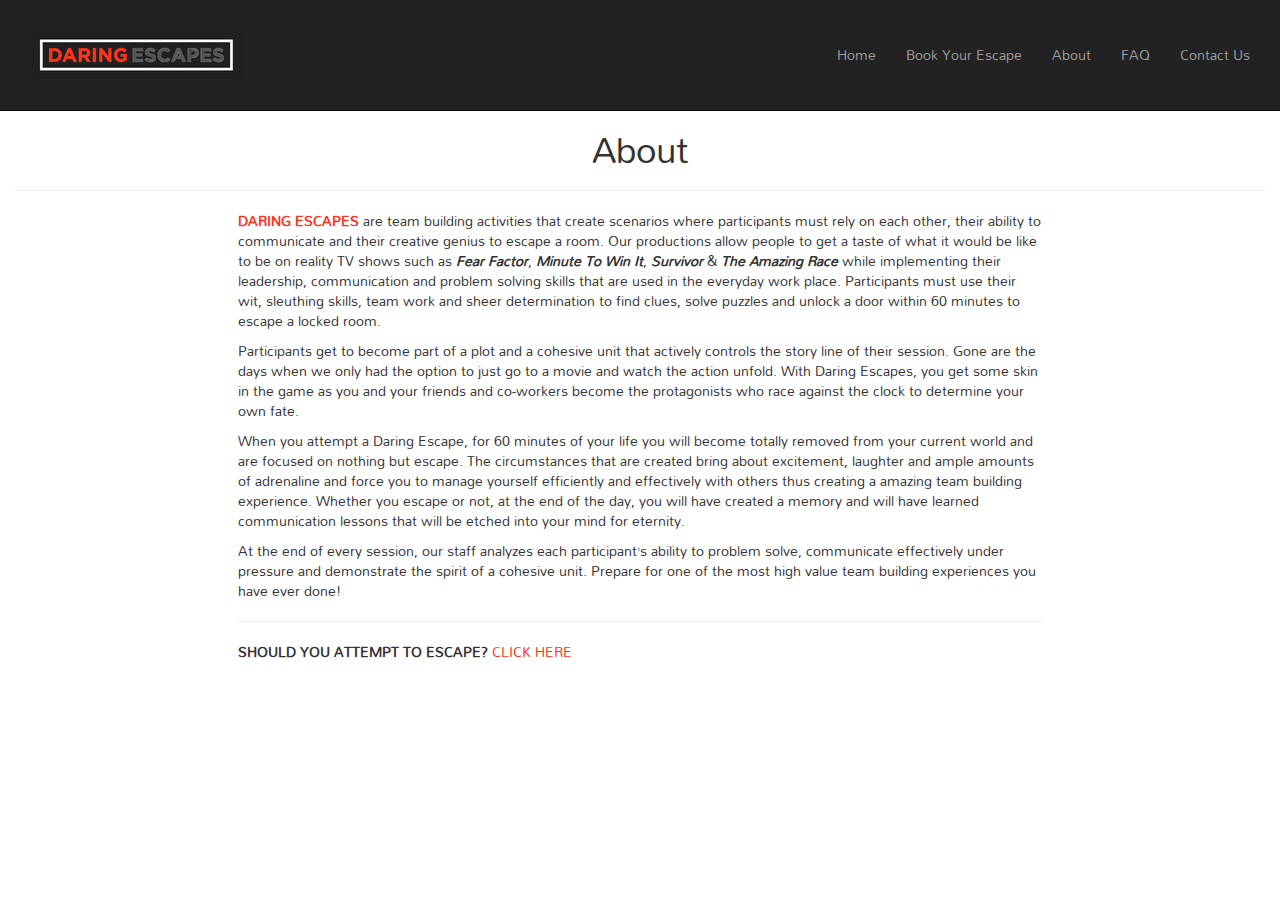
==== about.html @ 61e109db "cleaning-up" ====
<!DOCTYPE html>
<html lang="en">

<head>
    <meta charset="UTF-8">
    <link rel="icon" type="image/png" href="img/daring_escapes_icon.png">
    <title>Daring Escapes</title>
    <meta name="viewport" content="width=device-width, initial-scale=1, maximum-scale=1, user-scalable=no">
    <link href='http://fonts.googleapis.com/css?family=Mandali' rel='stylesheet' type='text/css'>
    <link rel="stylesheet" href="resources/font-awesome-4.4.0/css/font-awesome.min.css">
    <link rel="stylesheet" href="resources/bootstrap-3.3.4-dist/css/bootstrap.min.css">
    <link rel="stylesheet" href="css/main.css">
</head>

<body style="padding-top: 110px;">
    <header id='top'>
        <nav class="navbar navbar-inverse navbar-fixed-top cbp-af-header">
            <div class="container-fluid">
                <!-- Brand and toggle get grouped for better mobile display -->
                <div class="navbar-header">
                    <button type="button" class="navbar-toggle collapsed" data-toggle="collapse" data-target="#navbar-collapse-1">
                        <span class="sr-only">Toggle navigation</span>
                        <span class="icon-bar"></span>
                        <span class="icon-bar"></span>
                        <span class="icon-bar"></span>
                    </button>
                    <!--                    <a class="navbar-brand" href="#top">-->
                    <!--                       need to reorganize nav and location of sections-->
                    <img src="img/daring_escapes_banner_sm.png" alt="banner">
                    <!--                    </a>-->
                </div>

                <!-- Collect the nav links, forms, and other content for toggling -->
                <div class="collapse navbar-collapse" id="navbar-collapse-1">
                    <ul class="nav navbar-nav navbar-right">
                        <li class="visible-xs"><a class="xs-nav" href="index.html#top">Home</a>
                        </li>
                        <li class="hidden-xs"><a href="index.html#top">Home</a>
                        </li>
                        <li class="visible-xs"><a class="xs-nav" href="index.html#book-your-escape">Book Your Escape</a>
                        </li>
                        <li class="hidden-xs"><a href="index.html#book-your-escape">Book Your Escape</a>
                        </li>
                        <li class="visible-xs"><a class="xs-nav" href="index.html#about">About</a>
                        </li>
                        <li class="hidden-xs"><a href="index.html#about">About</a>
                        </li>
                        <li class="visible-xs"><a class="xs-nav" href="index.html#faq">FAQ</a>
                        </li>
                        <li class="hidden-xs"><a href="index.html#faq">FAQ</a>
                        </li>
                        <li class="visible-xs"><a class="xs-nav" href="index.html#contact-us">Contact Us</a>
                        </li>
                        <li class="hidden-xs"><a href="index.html#contact-us">Contact Us</a>
                        </li>
                    </ul>
                </div>

                <!-- /.navbar-collapse -->
            </div>
            <!-- /.container-fluid -->
        </nav>
    </header>
    <div class="container-fluid">

    <section>
        <h1 class="text-center">About</h1>
        <hr>
        <div class="col-md-8 col-md-offset-2 col-sm-10 col-sm-offset-1">
        <p><strong><span class="brand-text">DARING ESCAPES</span></strong> are team building activities that create scenarios where participants must rely on each other, their ability to communicate and their creative genius to escape a room. Our productions allow people to get a taste of what it would be like to be on reality TV shows such as <em><strong>Fear Factor</strong></em>, <em><strong>Minute To Win It</strong></em>, <em><strong>Survivor</strong></em> &amp; <em><strong>The Amazing Race</strong></em><strong> </strong>while implementing their leadership, communication and problem solving skills that are used in the everyday work place. Participants must use their wit, sleuthing skills, team work and sheer determination to find clues, solve puzzles and unlock a door within 60 minutes to escape a locked room.</p>
        <p>Participants get to become part of a plot and a cohesive unit that actively controls the story line of their session. Gone are the days when we only had the option to just go to a movie and watch the action unfold. With Daring Escapes, you get some skin in the game as you and your friends and co-workers become the protagonists who race against the clock to determine your own fate.</p>
        <p>When you attempt a Daring Escape, for 60 minutes of your life you will become totally removed from your current world and are focused on nothing but escape. The circumstances that are created bring about excitement, laughter and ample amounts of adrenaline and force you to manage yourself efficiently and effectively with others thus creating a amazing team building experience. Whether you escape or not, at the end of the day, you will have created a memory and will have learned communication lessons that will be etched into your mind for eternity.</p>
        <p>At the end of every session, our staff analyzes each participant&#8217;s ability to problem solve, communicate effectively under pressure and demonstrate the spirit of a cohesive unit. Prepare for one of the most high value team building experiences you have ever done!</p>
        <hr>
        <p><strong>SHOULD YOU ATTEMPT TO ESCAPE? </strong>  <a class="brand-text" href="index.html#book-your-escape">CLICK HERE</a></p>
        </div>
    </section>

    </div>
<!--
    <footer class="container-fluid">
        <h1>FOOTER</h1>
    </footer>
-->

    <script src="resources/jquery/js/jquery-2.1.4.min.js"></script>
    <script src="resources/bootstrap-3.3.4-dist/js/bootstrap.min.js"></script>
    <script src="resources/AnimatedHeader/js/classie.js"></script>
    <script src="resources/AnimatedHeader/js/cbpAnimatedHeader.js"></script>
    <script src="resources/jquery-easing/jquery.easing.1.3.js"></script>
    <script src="resources/stellar/jquery.stellar.js"></script>
    <script src="js/scrolling.js"></script>

</body>

</html>
---- css/main.css ----
body {
    font-family: 'Mandali', sans-serif;
    /*    padding-top: 80px;*/
}
.navbar {
    margin-bottom: 0px;
    padding: 30px 15px;
    transition: all 0.5s;
    -webkit-transition: all 0.5s;
}
@media (max-width: 400px) {
    .navbar-header {
        position: relative;
    }
    .navbar img {
        position: absolute;
        top: 0;
        bottom: 0;
        margin: auto;
        width: 70%;
    }
}
.navbar-brand {
    padding: 0px 15px;
}
.nav-banner {
    height: 50px;
}
.cbp-af-header-shrink {
    padding-top: 5px;
    padding-bottom: 5px;
    opacity: 0.9;
}
.fill-screen {
    background-size: cover;
    background-position: center;
}
.fill-screen-sub {
    background-size: contain;
    background-position: center;
}
.fixed-attachment {
    background-attachment: fixed;
}
@media (max-width: 1024px) {
    .fixed-attachment {
        background-attachment: scroll;
    }
}
.title-row {
    position: relative;
    min-height: 300px;
}
.title-image {
    position: absolute;
    padding: 20px;
    top: 50%;
    left: 50%;
    margin-right: -50%;
    transform: translate(-50%, -50%);
    -webkit-transform: translate(-50%, -50%);
}
@media (min-width: 1081px) {
    .title-image{
        width: 50%;
    }
}
@media (max-width: 1080px) {
    .title-image{
        width: 70%;
    }
}
@media (max-width: 767px) {
    .title-image{
        width: 85%;
    }
}
@media (max-width: 320px) {
    .title-image{
        width: 100%;
    }
}

.title-text {
    position: absolute;
    padding: 20px;
    top: 50%;
    left: 50%;
    margin-right: -50%;
    transform: translate(-50%, -50%);
    -webkit-transform: translate(-50%, -50%);
    color: #fff;
    text-align: center;
    text-shadow: 1px 1px 5px #000;
}
.large-image-text {
    position: relative;
    padding: 20px;
    top: 50%;
/*
    left: 50%;
    margin-right: -50%;
*/
    transform: translate(0%, -50%);
    -webkit-transform: translate(0%, -50%);
    text-align: center;
    color: #ff301a;
    text-shadow: 1px 1px 1px #000;
    background-color: #888; /*for no rgba support*/
    background-color: rgba(0%, 0%, 0%, 0.33);
    padding: 10px 10px;
/*
    border-radius: 10px;  standards-compliant: (IE)  
    -moz-border-radius: 10px; 
*/
}
.large-image-text h2{
    margin-top: 10px;
}
@media (min-width: 768px) {
    .large-image-text h2{
        font-size: 40px;
    }
}
.down-button {
    position: absolute;
    bottom: 40px;
    width: 100%;
    text-align: center;
}
.down-button i {
    color: #ff301a;
}
.btn-default:hover {
    border-color: #ff301a;
}
.text-banner {
    text-align: center;
    margin: 40px 20px;
}
.text-banner h1 {
    font-size: 44px;
}
.text-banner p {
    font-size: 16px;
}
.btn {
    margin-bottom: 10px;
}
.activity-section {
    margin: 50px;
    text-align: center;
}

.title-text-sub {
    background-color: #d8d8d8;
    padding: 10px 20px;
    border-radius: 10px; /* standards-compliant: (IE) */ 
    -moz-border-radius: 10px; 
}
.about {
    text-align: left;
}
.faq {
    text-align: right; 
}
@media (max-width: 767px) {
    .about,
    .faq {
        text-align: center;
    }
}
.activity-element img {
    width: 150px;
    height: 150px;
}
.contact-us {
    text-align: center;
}

.address {
    background-color: #d8d8d8;
    padding: 10px 20px;
    border-radius: 10px;
    -moz-border-radius: 10px; 
}

footer {
    background-color: #333;
    color: #686868;
    padding-top: 10px;
    font-size: 14px;
    text-align: center;
}

.brand-text, .brand-text:hover {
    color: #ff301a;
}


.top-img {
    background-image: url(../img/zombie_hand_lg.jpg);
}
.bottom-img {
    background-image: url(../img/zombie_keith_lg.jpg);
}
.middle-img {
    background-image: url(../img/room.jpg);
}

@media (max-width: 767px) {
.top-img {
    background-image: url(../img/zombie_hand_sm.jpg);
}
.bottom-img {
    background-image: url(../img/zombie_keith_sm.jpg);
}
}
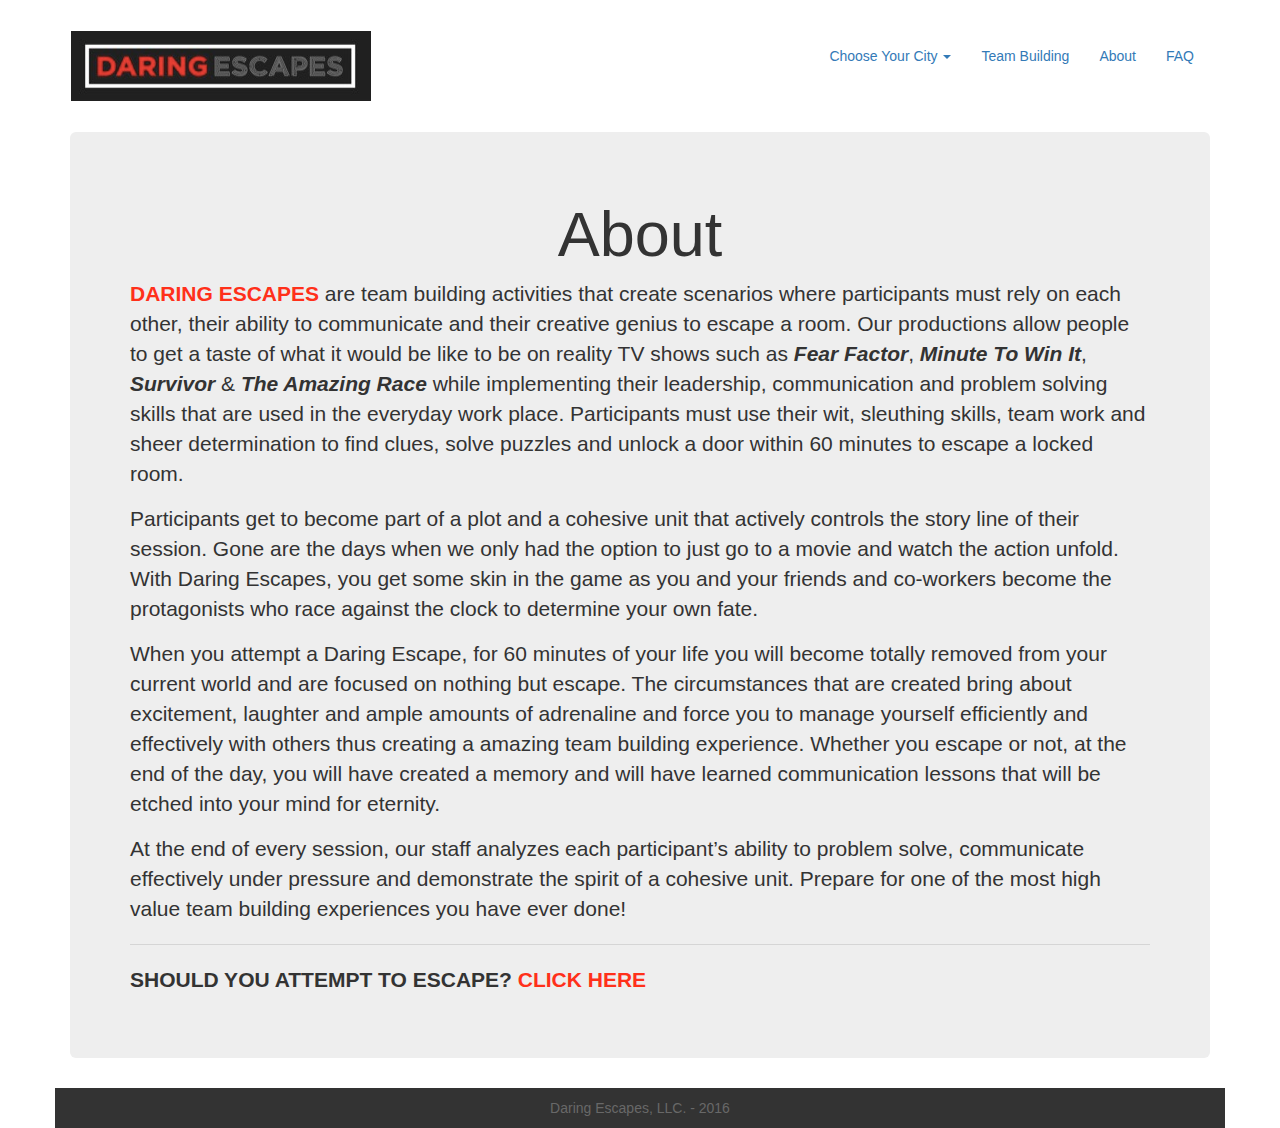
==== commit dff1d4c9: "performance tuning" ====
--- a/about.html
+++ b/about.html
@@ -2,95 +2,83 @@
 <html lang="en">
 
 <head>
-    <meta charset="UTF-8">
-    <link rel="icon" type="image/png" href="img/daring_escapes_icon.png">
-    <title>Daring Escapes</title>
-    <meta name="viewport" content="width=device-width, initial-scale=1, maximum-scale=1, user-scalable=no">
-    <link href='http://fonts.googleapis.com/css?family=Mandali' rel='stylesheet' type='text/css'>
-    <link rel="stylesheet" href="resources/font-awesome-4.4.0/css/font-awesome.min.css">
-    <link rel="stylesheet" href="resources/bootstrap-3.3.4-dist/css/bootstrap.min.css">
+    <meta charset="utf-8">
+    <meta http-equiv="X-UA-Compatible" content="IE=edge">
+    <meta name="viewport" content="width=device-width, initial-scale=1">
+    <title>Daring Room Escapes - Escape Rooms in Pittsburgh and Cleveland</title>
+    <meta name="description" content="Escape Rooms in Pittsburgh and Cleveland. Book your game now and make your Daring Room Escape!" />
+    <meta name="keywords" content="Escape Rooms in Pittsburgh and Cleveland. Book your game now and make your Daring Room Escape!" />
+    <link rel="icon" type="image/png" href="img/de_logo_white_small.jpg">
+
+    <link rel="stylesheet" href="resources/bootstrap-3.3.6-dist/css/bootstrap.min.css">
+    <link rel="stylesheet" href="resources/bootstrap-material-design/css/bootstrap-material-design.min.css">
+    <link rel="stylesheet" href="resources/bootstrap-material-design/css/ripples.min.css">
+    
     <link rel="stylesheet" href="css/main.css">
+
+
 </head>
 
-<body style="padding-top: 110px;">
-    <header id='top'>
-        <nav class="navbar navbar-inverse navbar-fixed-top cbp-af-header">
-            <div class="container-fluid">
-                <!-- Brand and toggle get grouped for better mobile display -->
-                <div class="navbar-header">
-                    <button type="button" class="navbar-toggle collapsed" data-toggle="collapse" data-target="#navbar-collapse-1">
-                        <span class="sr-only">Toggle navigation</span>
-                        <span class="icon-bar"></span>
-                        <span class="icon-bar"></span>
-                        <span class="icon-bar"></span>
-                    </button>
-                    <!--                    <a class="navbar-brand" href="#top">-->
-                    <!--                       need to reorganize nav and location of sections-->
-                    <img src="img/daring_escapes_banner_sm.png" alt="banner">
-                    <!--                    </a>-->
-                </div>
+<body>
 
-                <!-- Collect the nav links, forms, and other content for toggling -->
-                <div class="collapse navbar-collapse" id="navbar-collapse-1">
-                    <ul class="nav navbar-nav navbar-right">
-                        <li class="visible-xs"><a class="xs-nav" href="index.html#top">Home</a>
-                        </li>
-                        <li class="hidden-xs"><a href="index.html#top">Home</a>
-                        </li>
-                        <li class="visible-xs"><a class="xs-nav" href="index.html#book-your-escape">Book Your Escape</a>
-                        </li>
-                        <li class="hidden-xs"><a href="index.html#book-your-escape">Book Your Escape</a>
-                        </li>
-                        <li class="visible-xs"><a class="xs-nav" href="index.html#about">About</a>
-                        </li>
-                        <li class="hidden-xs"><a href="index.html#about">About</a>
-                        </li>
-                        <li class="visible-xs"><a class="xs-nav" href="index.html#faq">FAQ</a>
-                        </li>
-                        <li class="hidden-xs"><a href="index.html#faq">FAQ</a>
-                        </li>
-                        <li class="visible-xs"><a class="xs-nav" href="index.html#contact-us">Contact Us</a>
-                        </li>
-                        <li class="hidden-xs"><a href="index.html#contact-us">Contact Us</a>
-                        </li>
-                    </ul>
-                </div>
+    <nav class="container container-header navbar navbar-inverted">
+        <div class="">
+            <div class="navbar-header">
+                <button type="button" class="navbar-toggle collapsed" data-toggle="collapse" data-target="#navbar" aria-expanded="false" aria-controls="navbar">
+                    <span class="sr-only">Toggle navigation</span>
+                    <span class="icon-bar"></span>
+                    <span class="icon-bar"></span>
+                    <span class="icon-bar"></span>
+                </button>
+                <a class="hidden-xs hidden-sm" href="index.html"><img class="nav-logo img-responsive" src="img/daring_escapes_banner.jpg" alt="Daring Escapes Home Page"></a>
+                <a class="hidden-md hidden-lg" href="index.html"><img class="nav-logo img-responsive" src="img/de_logo_black.png" alt="Daring Escapes Home Page"></a>
+            </div>
+            <div id="navbar" class="navbar-collapse collapse">
+                <ul class="nav navbar-nav navbar-right">
+                    <li class="dropdown">
+                        <a href="index.html" class="dropdown-toggle" data-toggle="dropdown" role="button" aria-haspopup="true" aria-expanded="false">Choose Your City <span class="caret"></span></a>
+                        <ul class="dropdown-menu">
+                            <li><a href="cleveland.html">Cleveland</a></li>
+                            <li><a href="pittsburgh.html">Pittsburgh</a></li>
+                        </ul>
+                    </li>
+                    <li><a href="team-building.html" data-dismiss="modal">Team Building</a></li>
+                    <li><a href="about.html" data-dismiss="modal">About</a></li>
+                    <li><a href="faq.html" data-dismiss="modal">FAQ</a></li>
+                </ul>
+            </div>
+        </div>
+    </nav>
 
-                <!-- /.navbar-collapse -->
-            </div>
-            <!-- /.container-fluid -->
-        </nav>
-    </header>
-    <div class="container-fluid">
+    <div class="container">
 
-    <section>
-        <h1 class="text-center">About</h1>
-        <hr>
-        <div class="col-md-8 col-md-offset-2 col-sm-10 col-sm-offset-1">
-        <p><strong><span class="brand-text">DARING ESCAPES</span></strong> are team building activities that create scenarios where participants must rely on each other, their ability to communicate and their creative genius to escape a room. Our productions allow people to get a taste of what it would be like to be on reality TV shows such as <em><strong>Fear Factor</strong></em>, <em><strong>Minute To Win It</strong></em>, <em><strong>Survivor</strong></em> &amp; <em><strong>The Amazing Race</strong></em><strong> </strong>while implementing their leadership, communication and problem solving skills that are used in the everyday work place. Participants must use their wit, sleuthing skills, team work and sheer determination to find clues, solve puzzles and unlock a door within 60 minutes to escape a locked room.</p>
-        <p>Participants get to become part of a plot and a cohesive unit that actively controls the story line of their session. Gone are the days when we only had the option to just go to a movie and watch the action unfold. With Daring Escapes, you get some skin in the game as you and your friends and co-workers become the protagonists who race against the clock to determine your own fate.</p>
-        <p>When you attempt a Daring Escape, for 60 minutes of your life you will become totally removed from your current world and are focused on nothing but escape. The circumstances that are created bring about excitement, laughter and ample amounts of adrenaline and force you to manage yourself efficiently and effectively with others thus creating a amazing team building experience. Whether you escape or not, at the end of the day, you will have created a memory and will have learned communication lessons that will be etched into your mind for eternity.</p>
-        <p>At the end of every session, our staff analyzes each participant&#8217;s ability to problem solve, communicate effectively under pressure and demonstrate the spirit of a cohesive unit. Prepare for one of the most high value team building experiences you have ever done!</p>
-        <hr>
-        <p><strong>SHOULD YOU ATTEMPT TO ESCAPE? </strong>  <a class="brand-text" href="index.html#book-your-escape">CLICK HERE</a></p>
-        </div>
-    </section>
+        <section class="jumbotron jumbotron-first">
+            <h1 class="text-center">About</h1>
+            <p><strong><span class="brand-text">DARING ESCAPES</span></strong> are team building activities that create scenarios where participants must rely on each other, their ability to communicate and their creative genius to escape a room. Our productions allow people to get a taste of what it would be like to be on reality TV shows such as <em><strong>Fear Factor</strong></em>, <em><strong>Minute To Win It</strong></em>, <em><strong>Survivor</strong></em> &amp; <em><strong>The Amazing Race</strong></em><strong> </strong>while implementing their leadership, communication and problem solving skills that are used in the everyday work place. Participants must use their wit, sleuthing skills, team work and sheer determination to find clues, solve puzzles and unlock a door within 60 minutes to escape a locked room.</p>
+            <p>Participants get to become part of a plot and a cohesive unit that actively controls the story line of their session. Gone are the days when we only had the option to just go to a movie and watch the action unfold. With Daring Escapes, you get some skin in the game as you and your friends and co-workers become the protagonists who race against the clock to determine your own fate.</p>
+            <p>When you attempt a Daring Escape, for 60 minutes of your life you will become totally removed from your current world and are focused on nothing but escape. The circumstances that are created bring about excitement, laughter and ample amounts of adrenaline and force you to manage yourself efficiently and effectively with others thus creating a amazing team building experience. Whether you escape or not, at the end of the day, you will have created a memory and will have learned communication lessons that will be etched into your mind for eternity.</p>
+            <p>At the end of every session, our staff analyzes each participant&#8217;s ability to problem solve, communicate effectively under pressure and demonstrate the spirit of a cohesive unit. Prepare for one of the most high value team building experiences you have ever done!</p>
+            <hr>
+            <p><strong>SHOULD YOU ATTEMPT TO ESCAPE? </strong> <strong><a class="brand-text" href="/index.html#choose-city">CLICK HERE</a></strong></p>
+        </section>
+
+        <footer class="row text-center">
+            <p>Daring Escapes, LLC. - 2016</p>
+        </footer>
 
     </div>
-<!--
-    <footer class="container-fluid">
-        <h1>FOOTER</h1>
-    </footer>
--->
 
-    <script src="resources/jquery/js/jquery-2.1.4.min.js"></script>
-    <script src="resources/bootstrap-3.3.4-dist/js/bootstrap.min.js"></script>
-    <script src="resources/AnimatedHeader/js/classie.js"></script>
-    <script src="resources/AnimatedHeader/js/cbpAnimatedHeader.js"></script>
-    <script src="resources/jquery-easing/jquery.easing.1.3.js"></script>
-    <script src="resources/stellar/jquery.stellar.js"></script>
-    <script src="js/scrolling.js"></script>
-
+    <script src="/resources/jquery/jquery-1.12.3.min.js"></script>
+    <script src="/resources/bootstrap-3.3.6-dist/js/bootstrap.min.js"></script>
+    <script>
+        $(document).ready(function () {
+            $(".move-to-choose-your-city").click(function () {
+                $('html, body').animate({
+                    scrollTop: $("#choose-your-city").offset().top
+                }, 333);
+            });
+        });
+    </script>
 </body>
 
 </html>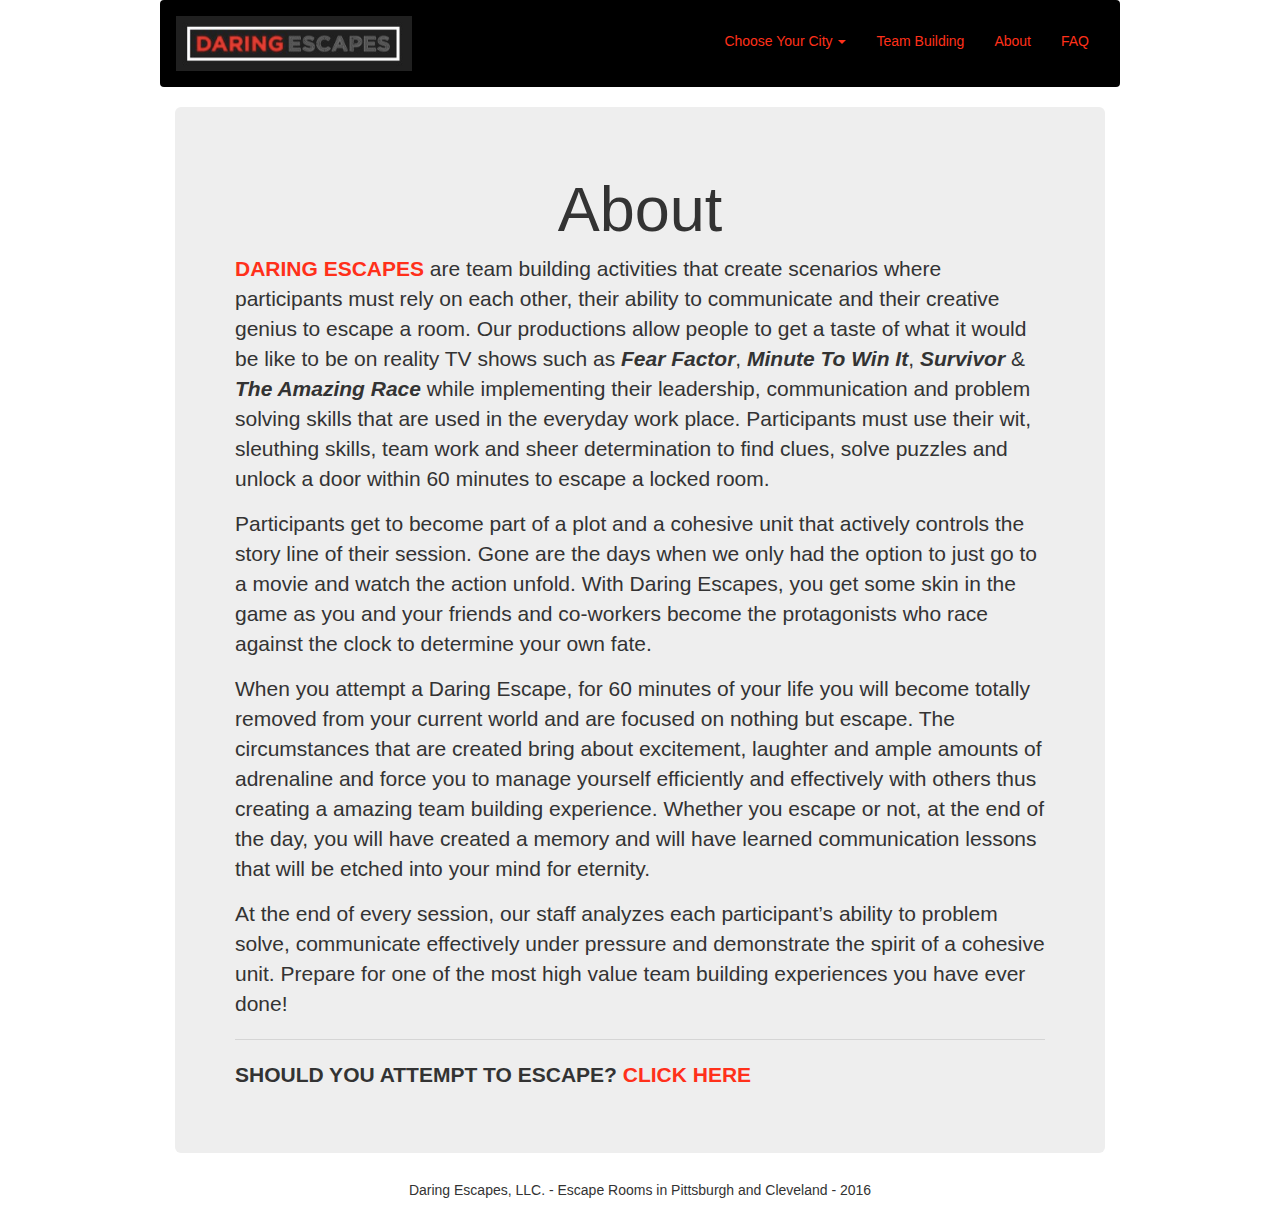
==== commit 3f3bcbba: "footer, img alts" ====
--- a/about.html
+++ b/about.html
@@ -63,7 +63,7 @@
         </section>
 
         <footer class="row text-center">
-            <p>Daring Escapes, LLC. - 2016</p>
+            <h1>Daring Escapes, LLC. - Escape Rooms in Pittsburgh and Cleveland - 2016</h1>
         </footer>
 
     </div>
--- a/css/main.css
+++ b/css/main.css
@@ -1,218 +1,100 @@
-body {
-    font-family: 'Mandali', sans-serif;
-    /*    padding-top: 80px;*/
-}
-.navbar {
-    margin-bottom: 0px;
-    padding: 30px 15px;
-    transition: all 0.5s;
-    -webkit-transition: all 0.5s;
-}
-@media (max-width: 400px) {
-    .navbar-header {
-        position: relative;
-    }
-    .navbar img {
-        position: absolute;
-        top: 0;
-        bottom: 0;
-        margin: auto;
-        width: 70%;
+/* Customize container */
+
+
+/*
+
+@media (min-width: 768px) {
+    .container {
+        max-width: 730px;
     }
 }
-.navbar-brand {
-    padding: 0px 15px;
-}
-.nav-banner {
-    height: 50px;
-}
-.cbp-af-header-shrink {
-    padding-top: 5px;
-    padding-bottom: 5px;
-    opacity: 0.9;
-}
-.fill-screen {
-    background-size: cover;
-    background-position: center;
-}
-.fill-screen-sub {
-    background-size: contain;
-    background-position: center;
-}
-.fixed-attachment {
-    background-attachment: fixed;
-}
-@media (max-width: 1024px) {
-    .fixed-attachment {
-        background-attachment: scroll;
-    }
-}
-.title-row {
-    position: relative;
-    min-height: 300px;
-}
-.title-image {
-    position: absolute;
-    padding: 20px;
-    top: 50%;
-    left: 50%;
-    margin-right: -50%;
-    transform: translate(-50%, -50%);
-    -webkit-transform: translate(-50%, -50%);
-}
-@media (min-width: 1081px) {
-    .title-image{
-        width: 50%;
-    }
-}
-@media (max-width: 1080px) {
-    .title-image{
-        width: 70%;
-    }
-}
-@media (max-width: 767px) {
-    .title-image{
-        width: 85%;
-    }
-}
-@media (max-width: 320px) {
-    .title-image{
-        width: 100%;
+*/
+
+@media (min-width: 768px) {
+    .container {
+        max-width: 960px;
     }
 }
 
-.title-text {
-    position: absolute;
-    padding: 20px;
-    top: 50%;
-    left: 50%;
-    margin-right: -50%;
-    transform: translate(-50%, -50%);
-    -webkit-transform: translate(-50%, -50%);
-    color: #fff;
-    text-align: center;
-    text-shadow: 1px 1px 5px #000;
-}
-.large-image-text {
-    position: relative;
-    padding: 20px;
-    top: 50%;
-/*
-    left: 50%;
-    margin-right: -50%;
-*/
-    transform: translate(0%, -50%);
-    -webkit-transform: translate(0%, -50%);
-    text-align: center;
-    color: #ff301a;
-    text-shadow: 1px 1px 1px #000;
-    background-color: #888; /*for no rgba support*/
-    background-color: rgba(0%, 0%, 0%, 0.33);
-    padding: 10px 10px;
-/*
-    border-radius: 10px;  standards-compliant: (IE)  
-    -moz-border-radius: 10px; 
-*/
-}
-.large-image-text h2{
-    margin-top: 10px;
-}
-@media (min-width: 768px) {
-    .large-image-text h2{
-        font-size: 40px;
-    }
-}
-.down-button {
-    position: absolute;
-    bottom: 40px;
-    width: 100%;
-    text-align: center;
-}
-.down-button i {
-    color: #ff301a;
-}
-.btn-default:hover {
-    border-color: #ff301a;
-}
-.text-banner {
-    text-align: center;
-    margin: 40px 20px;
-}
-.text-banner h1 {
-    font-size: 44px;
-}
-.text-banner p {
-    font-size: 16px;
-}
-.btn {
-    margin-bottom: 10px;
-}
-.activity-section {
-    margin: 50px;
-    text-align: center;
-}
-
-.title-text-sub {
-    background-color: #d8d8d8;
-    padding: 10px 20px;
-    border-radius: 10px; /* standards-compliant: (IE) */ 
-    -moz-border-radius: 10px; 
-}
-.about {
-    text-align: left;
-}
-.faq {
-    text-align: right; 
-}
-@media (max-width: 767px) {
-    .about,
-    .faq {
-        text-align: center;
-    }
-}
-.activity-element img {
-    width: 150px;
-    height: 150px;
-}
-.contact-us {
-    text-align: center;
-}
-
-.address {
-    background-color: #d8d8d8;
-    padding: 10px 20px;
-    border-radius: 10px;
-    -moz-border-radius: 10px; 
-}
-
-footer {
-    background-color: #333;
-    color: #686868;
-    padding-top: 10px;
-    font-size: 14px;
-    text-align: center;
-}
-
-.brand-text, .brand-text:hover {
+a {
+    cursor: pointer;
     color: #ff301a;
 }
 
-
-.top-img {
-    background-image: url(../img/zombie_hand_lg.jpg);
-}
-.bottom-img {
-    background-image: url(../img/zombie_keith_lg.jpg);
-}
-.middle-img {
-    background-image: url(../img/room.jpg);
+a:hover {
+    /*    font-weight: bold;*/
+    text-decoration: none;
+    color: #ff301a !important;
 }
 
-@media (max-width: 767px) {
-.top-img {
-    background-image: url(../img/zombie_hand_sm.jpg);
+.container-header {
+    background-color: #000;
+    margin-bottom: 0;
+    padding: 15px;
 }
-.bottom-img {
-    background-image: url(../img/zombie_keith_sm.jpg);
+
+.header {
+    margin-top: 20px;
+    padding-right: 15px;
+    padding-left: 15px;
+    padding-bottom: 20px;
+    /*    border-bottom: 1px solid #ff301a;*/
 }
+
+.header h3 {
+    margin-top: 0;
+    margin-bottom: 0;
+    line-height: 40px;
+}
+
+.nav-logo {
+    height: 55px;
+}
+
+.modal-content a {
+    color: #ff301a;
+}
+
+.daring_escapes_banner {
+    padding-left: 0;
+    padding-right: 0;
+    border-top: 1px solid #ff301a;
+    border-bottom: 1px solid #ff301a;
+}
+
+.jumbotron-first {
+    margin-top: 20px;
+}
+
+.brand-text {
+    color: #ff301a;
+}
+
+.team-building-activity {
+    font-weight: bold;
+    margin-bottom: 20px;
+}
+
+.city img {
+    margin: 0 auto;
+}
+
+a img:hover {
+    filter: grayscale(100%);
+    -webkit-filter: grayscale(100%);
+}
+
+.img-team {
+    margin: 0 auto 15px auto;
+}
+
+.book-now {
+    color: red !important;
+    font-size: 400% !important;
+    font-weight: 500;
+}
+
+footer h1 {
+    font-size: 100% !important;
+    margin-top: 0;
 }